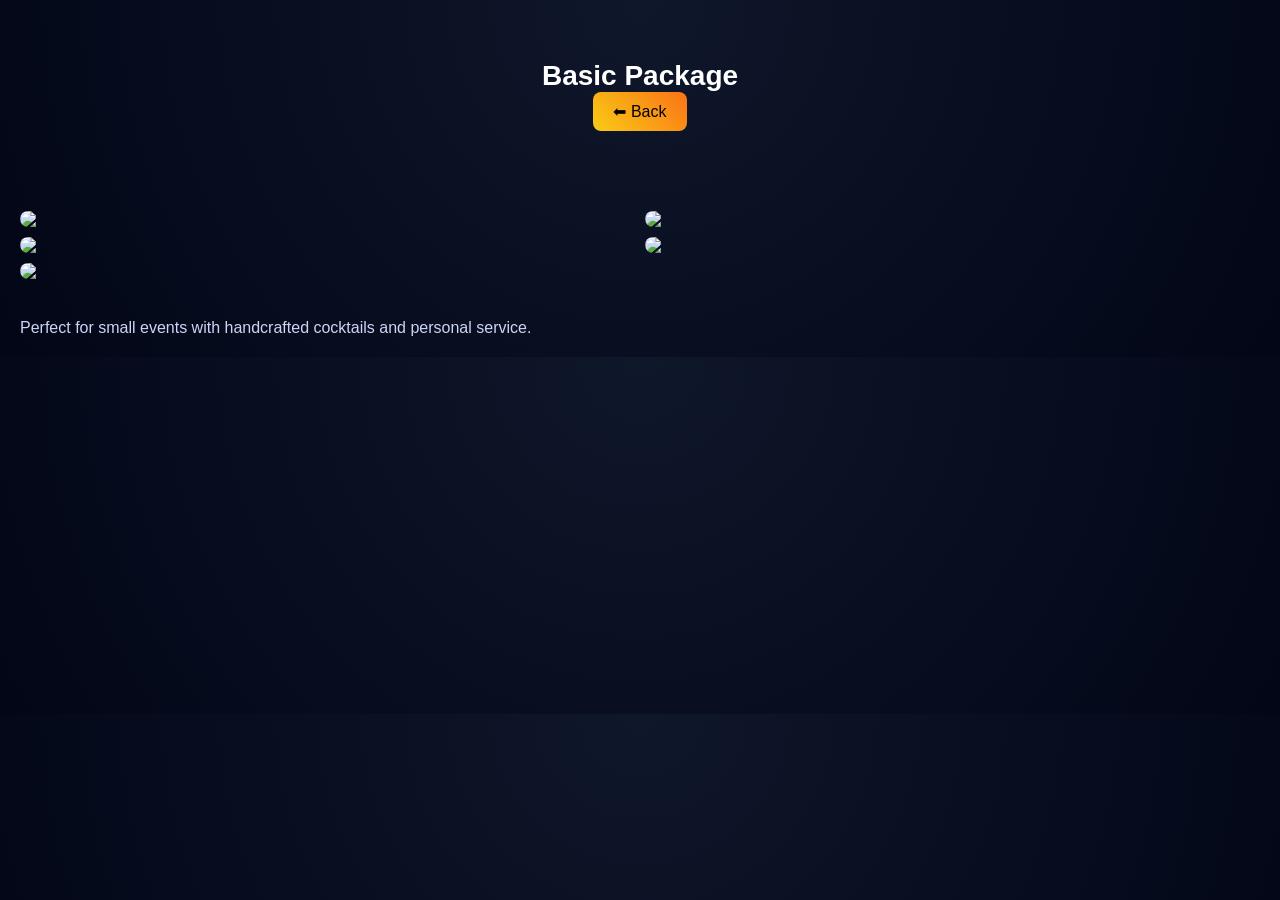
==== basic.html @ c4a446f7 "Create basic.html" ====
<!DOCTYPE html>
<html lang="en">
<head>
  <title>Basic Package</title>
  <link rel="stylesheet" href="style.css">
</head>
<body>

<header class="hero">
  <h1>Basic Package</h1>
  <a href="index.html" class="btn">⬅ Back</a>
</header>

<div class="gallery">
  <img src="https://source.unsplash.com/300x300/?mojito">
  <img src="https://source.unsplash.com/300x300/?cocktail">
  <img src="https://source.unsplash.com/300x300/?drink">
  <img src="https://source.unsplash.com/300x300/?bar">
  <img src="https://source.unsplash.com/300x300/?beverage">
</div>

<p class="blog">
Perfect for small events with handcrafted cocktails and personal service.
</p>

<script src="script.js"></script>
</body>
</html>
---- style.css ----
* {
  margin: 0;
  padding: 0;
  box-sizing: border-box;
}

body {
  font-family: 'Poppins', sans-serif;
  background: radial-gradient(circle at top, #0f172a, #020617);
  color: #fff;
  -webkit-font-smoothing: antialiased;
}

/* HERO */
.hero {
  text-align: center;
  padding: 60px 20px;
}

.hero h1 {
  font-size: 28px;
}

.hero p {
  color: #cbd5f5;
  margin: 10px 0;
}

/* BUTTON */
.btn {
  background: linear-gradient(45deg, #facc15, #f97316);
  padding: 10px 20px;
  border-radius: 8px;
  color: black;
  text-decoration: none;
  display: inline-block;
}

/* SECTIONS */
.section {
  padding: 40px 20px;
  text-align: center;
}

/* CARDS */
.cards {
  display: grid;
  grid-template-columns: repeat(auto-fit, minmax(140px, 1fr));
  gap: 15px;
  margin-top: 20px;
}

.card {
  background: rgba(30, 41, 59, 0.6);
  backdrop-filter: blur(10px);
  padding: 20px;
  border-radius: 12px;
  color: white;
  text-decoration: none;
  transition: 0.3s;
}

.card:hover {
  transform: translateY(-5px) scale(1.03);
}

.highlight {
  border: 2px solid gold;
  box-shadow: 0 0 15px gold;
}

/* GALLERY */
.gallery {
  display: grid;
  grid-template-columns: repeat(2, 1fr);
  gap: 10px;
  padding: 20px;
}

.gallery img {
  width: 100%;
  border-radius: 10px;
}

/* BLOG */
.blog {
  padding: 20px;
  color: #cbd5f5;
}

/* FOOTER */
footer {
  text-align: center;
  padding: 20px;
  color: #94a3b8;
}

/* ANIMATION */
.hidden {
  opacity: 0;
  transform: translateY(30px);
}

.show {
  opacity: 1;
  transform: translateY(0);
  transition: 0.6s ease;
}
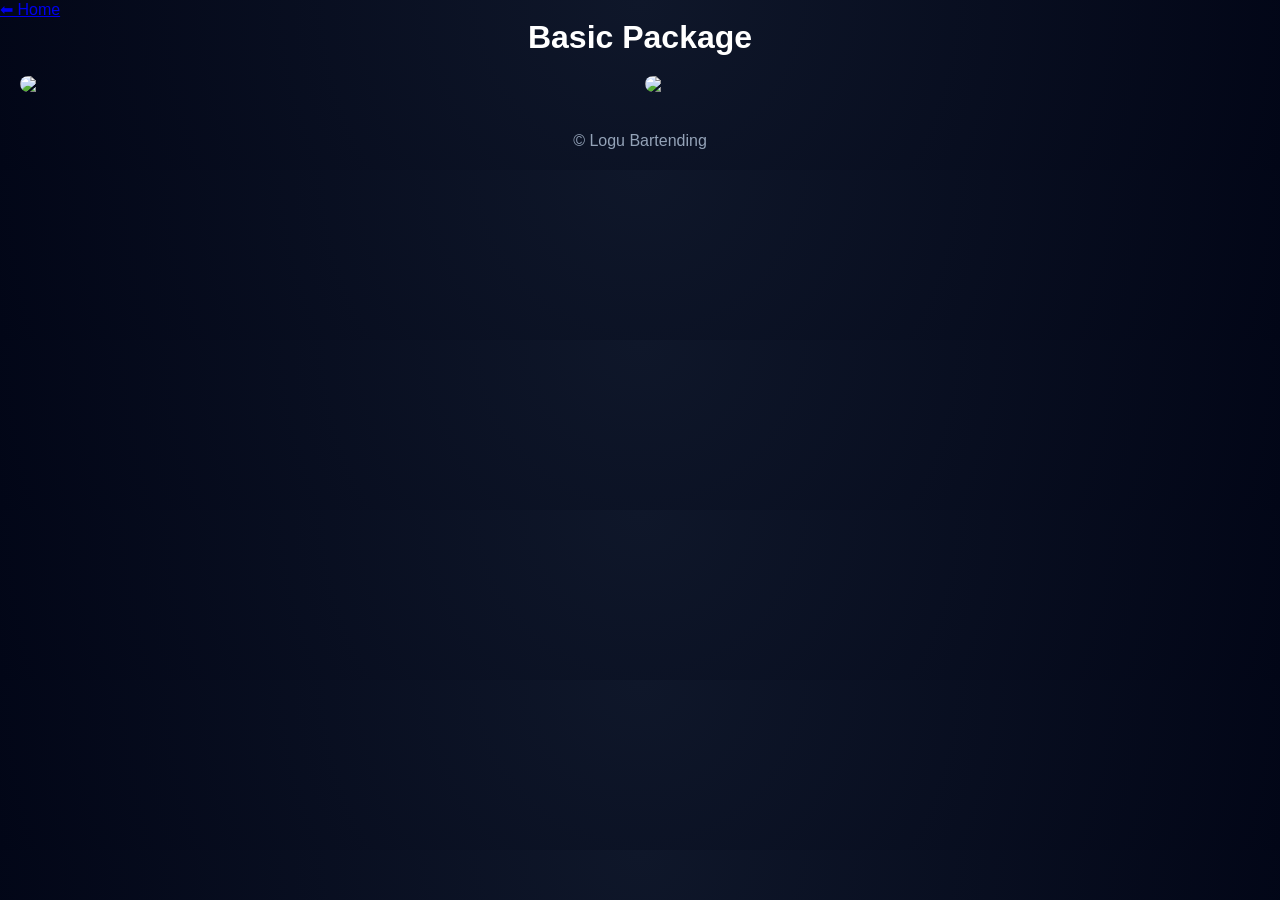
==== commit dcdd94a4: "Update basic.html" ====
--- a/basic.html
+++ b/basic.html
@@ -1,28 +1,22 @@
 <!DOCTYPE html>
-<html lang="en">
+<html>
 <head>
-  <title>Basic Package</title>
-  <link rel="stylesheet" href="style.css">
+<title>Basic</title>
+<link rel="stylesheet" href="style.css">
 </head>
+
 <body>
 
-<header class="hero">
-  <h1>Basic Package</h1>
-  <a href="index.html" class="btn">⬅ Back</a>
-</header>
+<nav class="navbar"><a href="index.html">⬅ Home</a></nav>
+
+<h1 style="text-align:center">Basic Package</h1>
 
 <div class="gallery">
-  <img src="https://source.unsplash.com/300x300/?mojito">
   <img src="https://source.unsplash.com/300x300/?cocktail">
   <img src="https://source.unsplash.com/300x300/?drink">
-  <img src="https://source.unsplash.com/300x300/?bar">
-  <img src="https://source.unsplash.com/300x300/?beverage">
 </div>
 
-<p class="blog">
-Perfect for small events with handcrafted cocktails and personal service.
-</p>
+<footer>© Logu Bartending</footer>
 
-<script src="script.js"></script>
 </body>
 </html>
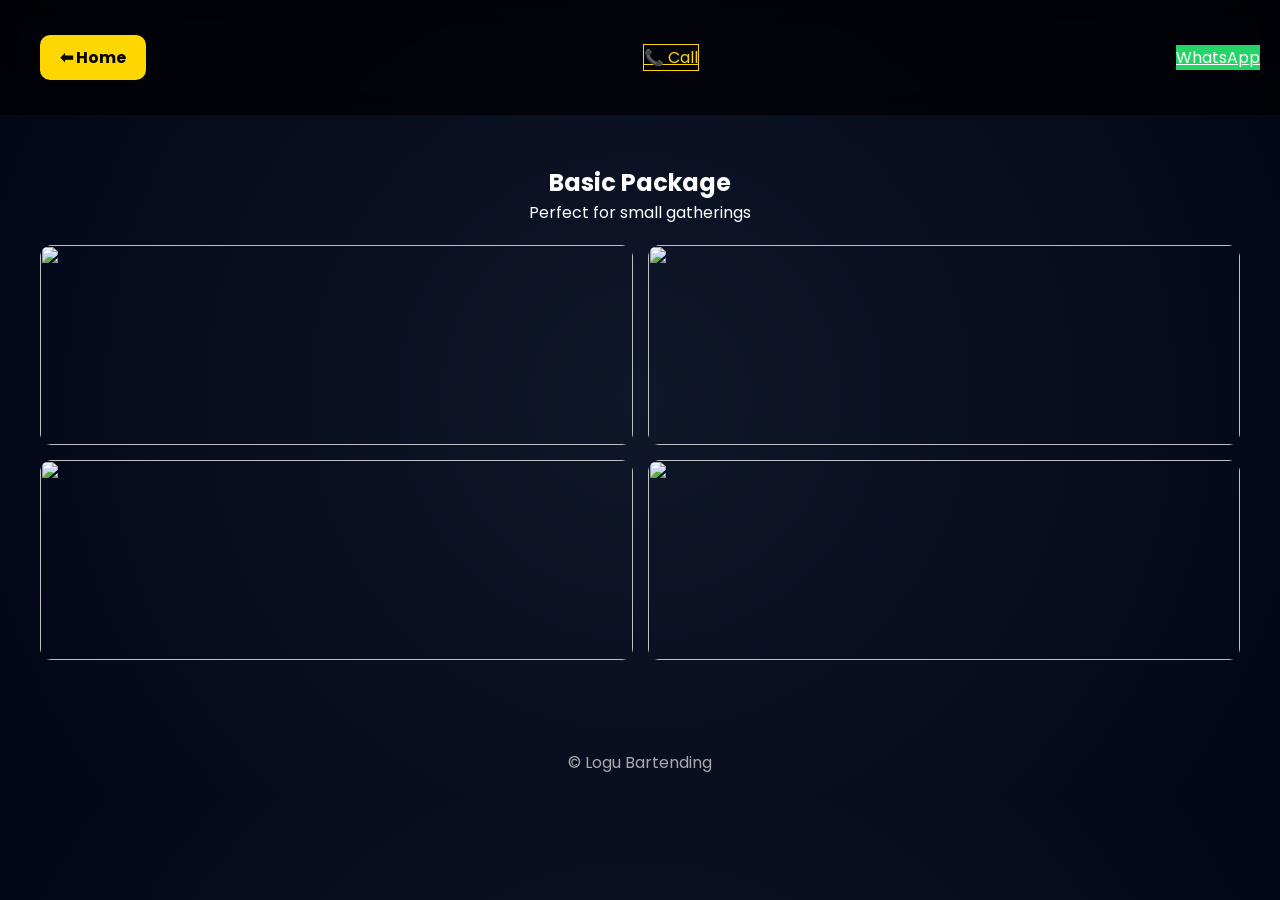
==== commit cd47d0dc: "Update basic.html" ====
--- a/basic.html
+++ b/basic.html
@@ -1,20 +1,33 @@
 <!DOCTYPE html>
-<html>
+<html lang="en">
 <head>
-<title>Basic</title>
+<meta charset="UTF-8">
+<meta name="viewport" content="width=device-width, initial-scale=1.0">
+<title>Basic Package</title>
+
+<link href="https://fonts.googleapis.com/css2?family=Poppins:wght@300;500;600&display=swap" rel="stylesheet">
 <link rel="stylesheet" href="style.css">
 </head>
 
 <body>
 
-<nav class="navbar"><a href="index.html">⬅ Home</a></nav>
+<nav class="navbar">
+  <a href="index.html" class="back-btn">⬅ Home</a>
+  <a href="tel:+917010022388" class="call-btn">📞 Call</a>
+  <a href="https://wa.me/917010022388" class="wa-btn">WhatsApp</a>
+</nav>
 
-<h1 style="text-align:center">Basic Package</h1>
+<section class="section">
+  <h1>Basic Package</h1>
+  <p>Perfect for small gatherings</p>
 
-<div class="gallery">
-  <img src="https://source.unsplash.com/300x300/?cocktail">
-  <img src="https://source.unsplash.com/300x300/?drink">
-</div>
+  <div class="gallery">
+    <img src="https://source.unsplash.com/600x400/?cocktail">
+    <img src="https://source.unsplash.com/600x400/?bartender">
+    <img src="https://source.unsplash.com/600x400/?drinks">
+    <img src="https://source.unsplash.com/600x400/?party,drink">
+  </div>
+</section>
 
 <footer>© Logu Bartending</footer>
 
--- a/style.css
+++ b/style.css
@@ -1,108 +1,156 @@
-* {
-  margin: 0;
-  padding: 0;
-  box-sizing: border-box;
+*{margin:0;padding:0;box-sizing:border-box;}
+
+body{
+font-family:Poppins;
+background:radial-gradient(circle,#0f172a,#020617);
+color:white;
 }
 
-body {
-  font-family: 'Poppins', sans-serif;
-  background: radial-gradient(circle at top, #0f172a, #020617);
-  color: #fff;
-  -webkit-font-smoothing: antialiased;
+/* NAVBAR */
+.navbar{
+display:flex;
+justify-content:space-between;
+align-items:center;
+padding:15px 20px;
+background:rgba(0,0,0,0.7);
+backdrop-filter:blur(12px);
+}
+
+.logo{display:flex;gap:10px;align-items:center;}
+.logo img{width:40px;}
+
+.nav-actions a{
+margin-left:10px;
+padding:8px 15px;
+border-radius:8px;
+text-decoration:none;
+}
+
+.call-btn{
+border:1px solid gold;
+color:gold;
+}
+
+.wa-btn{
+background:#25D366;
+color:white;
 }
 
 /* HERO */
-.hero {
-  text-align: center;
-  padding: 60px 20px;
+.hero{
+text-align:center;
+padding:90px 20px;
 }
 
-.hero h1 {
-  font-size: 28px;
+.hero h1{
+font-size:38px;
+background:linear-gradient(to right,gold,orange);
+-webkit-background-clip:text;
+color:transparent;
 }
 
-.hero p {
-  color: #cbd5f5;
-  margin: 10px 0;
-}
-
-/* BUTTON */
-.btn {
-  background: linear-gradient(45deg, #facc15, #f97316);
-  padding: 10px 20px;
-  border-radius: 8px;
-  color: black;
-  text-decoration: none;
-  display: inline-block;
-}
-
-/* SECTIONS */
-.section {
-  padding: 40px 20px;
-  text-align: center;
+/* SECTION */
+.section{
+padding:50px 20px;
+text-align:center;
 }
 
 /* CARDS */
-.cards {
-  display: grid;
-  grid-template-columns: repeat(auto-fit, minmax(140px, 1fr));
-  gap: 15px;
-  margin-top: 20px;
+.cards{
+display:grid;
+grid-template-columns:repeat(auto-fit,minmax(180px,1fr));
+gap:20px;
+margin-top:20px;
 }
 
-.card {
-  background: rgba(30, 41, 59, 0.6);
-  backdrop-filter: blur(10px);
-  padding: 20px;
-  border-radius: 12px;
-  color: white;
-  text-decoration: none;
-  transition: 0.3s;
+.card{
+padding:25px;
+border-radius:15px;
+background:rgba(255,255,255,0.05);
+color:white;
+text-decoration:none;
+font-size:18px;
 }
 
-.card:hover {
-  transform: translateY(-5px) scale(1.03);
+.card:hover{
+transform:scale(1.05);
+box-shadow:0 0 20px rgba(255,255,255,0.2);
 }
 
-.highlight {
-  border: 2px solid gold;
-  box-shadow: 0 0 15px gold;
+.highlight{border:2px solid gold;}
+
+/* VIDEO PAGE */
+.video-layout{
+display:flex;
+flex-wrap:wrap;
+gap:30px;
+padding:30px;
 }
 
-/* GALLERY */
-.gallery {
-  display: grid;
-  grid-template-columns: repeat(2, 1fr);
-  gap: 10px;
-  padding: 20px;
+.video{
+flex:2;
 }
 
-.gallery img {
-  width: 100%;
-  border-radius: 10px;
+.video video{
+width:100%;
+height:500px;
+border-radius:15px;
+object-fit:cover;
 }
 
-/* BLOG */
-.blog {
-  padding: 20px;
-  color: #cbd5f5;
+.ingredients{
+flex:1;
+background:rgba(255,255,255,0.05);
+padding:20px;
+border-radius:15px;
+}
+
+.ingredients li{
+margin:12px 0;
+font-size:16px;
+}
+
+/* GALLERY BIG */
+.gallery{
+display:grid;
+grid-template-columns:repeat(2,1fr);
+gap:15px;
+padding:20px;
+}
+
+.gallery img{
+width:100%;
+height:200px;
+object-fit:cover;
+border-radius:12px;
+}
+
+/* BACK BUTTON */
+.back-btn{
+display:inline-block;
+margin:20px;
+padding:10px 20px;
+background:gold;
+color:black;
+border-radius:10px;
+text-decoration:none;
+font-weight:bold;
+}
+
+/* FLOAT */
+.whatsapp-float{
+position:fixed;
+bottom:20px;
+right:20px;
+background:#25D366;
+padding:18px;
+border-radius:50%;
+font-size:20px;
 }
 
 /* FOOTER */
-footer {
-  text-align: center;
-  padding: 20px;
-  color: #94a3b8;
+footer{
+text-align:center;
+padding:20px;
+color:#aaa;
 }
-
-/* ANIMATION */
-.hidden {
-  opacity: 0;
-  transform: translateY(30px);
-}
-
-.show {
-  opacity: 1;
-  transform: translateY(0);
-  transition: 0.6s ease;
-}
